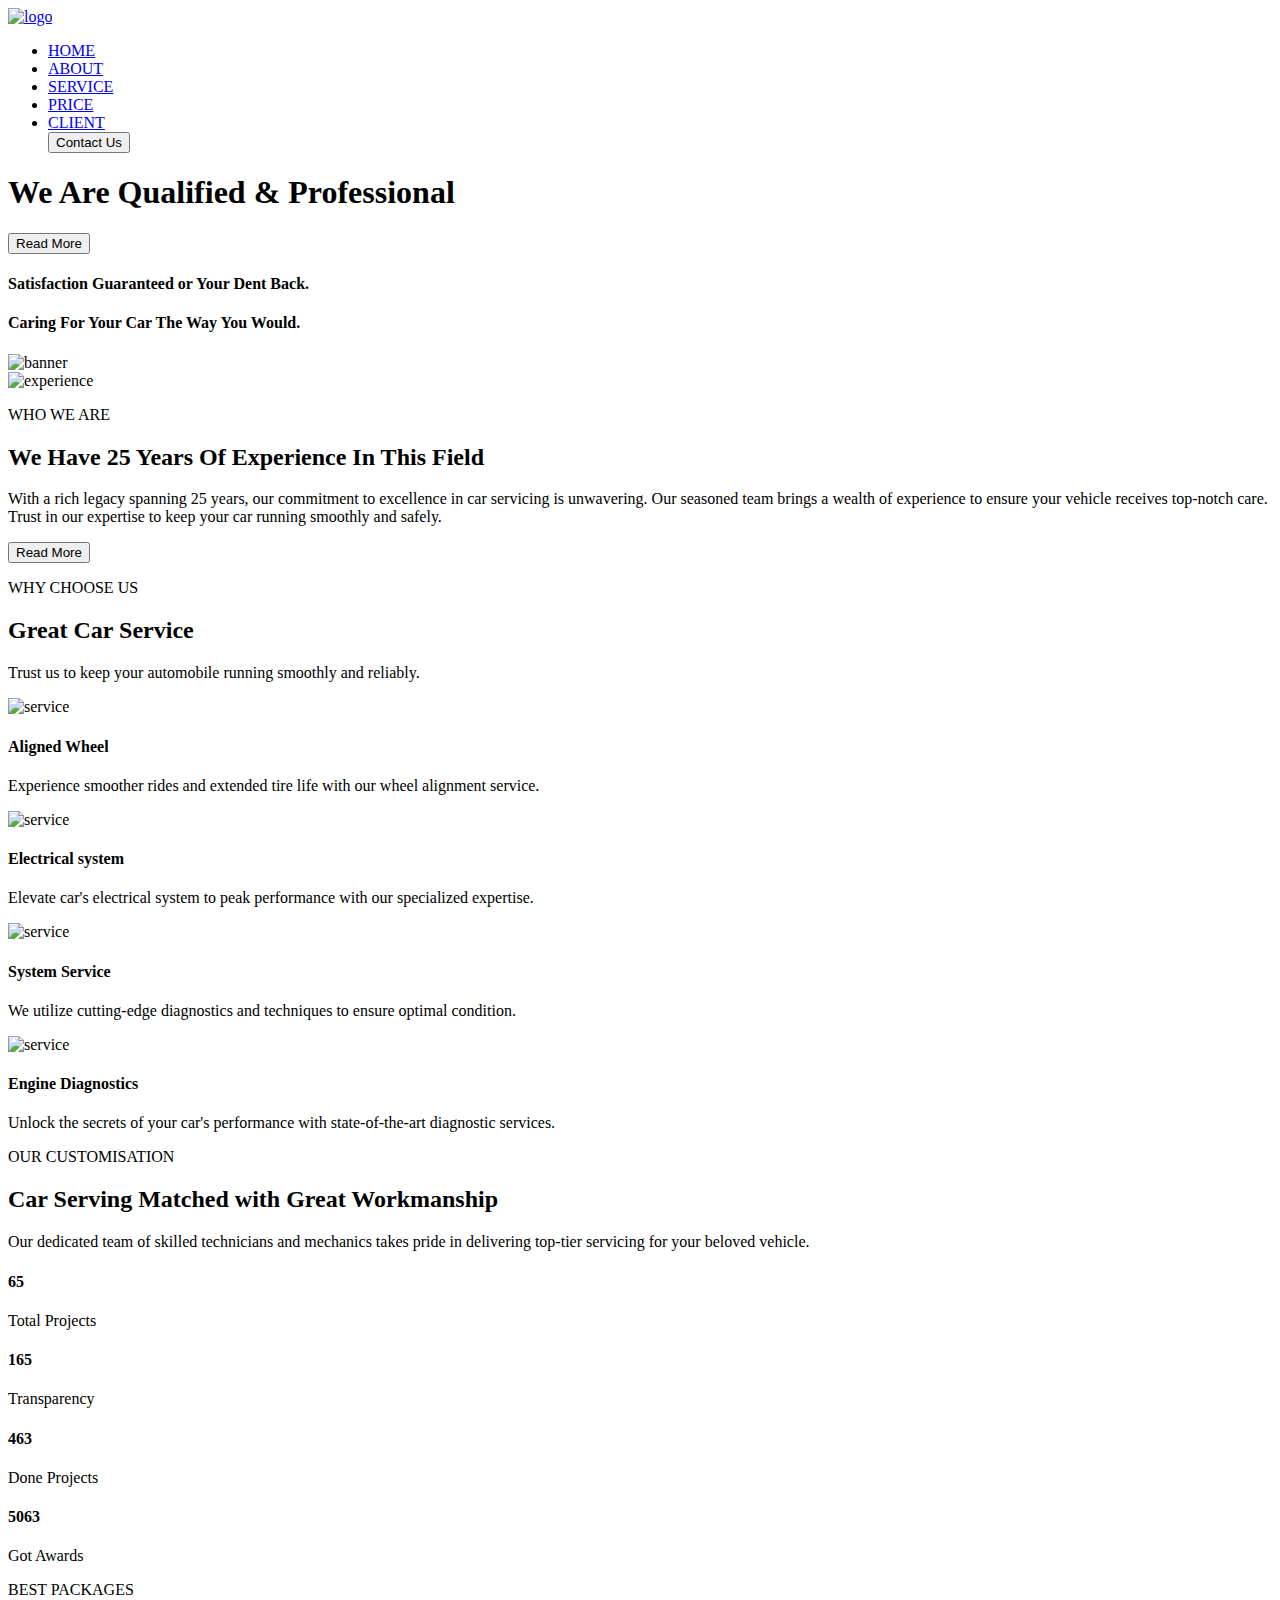
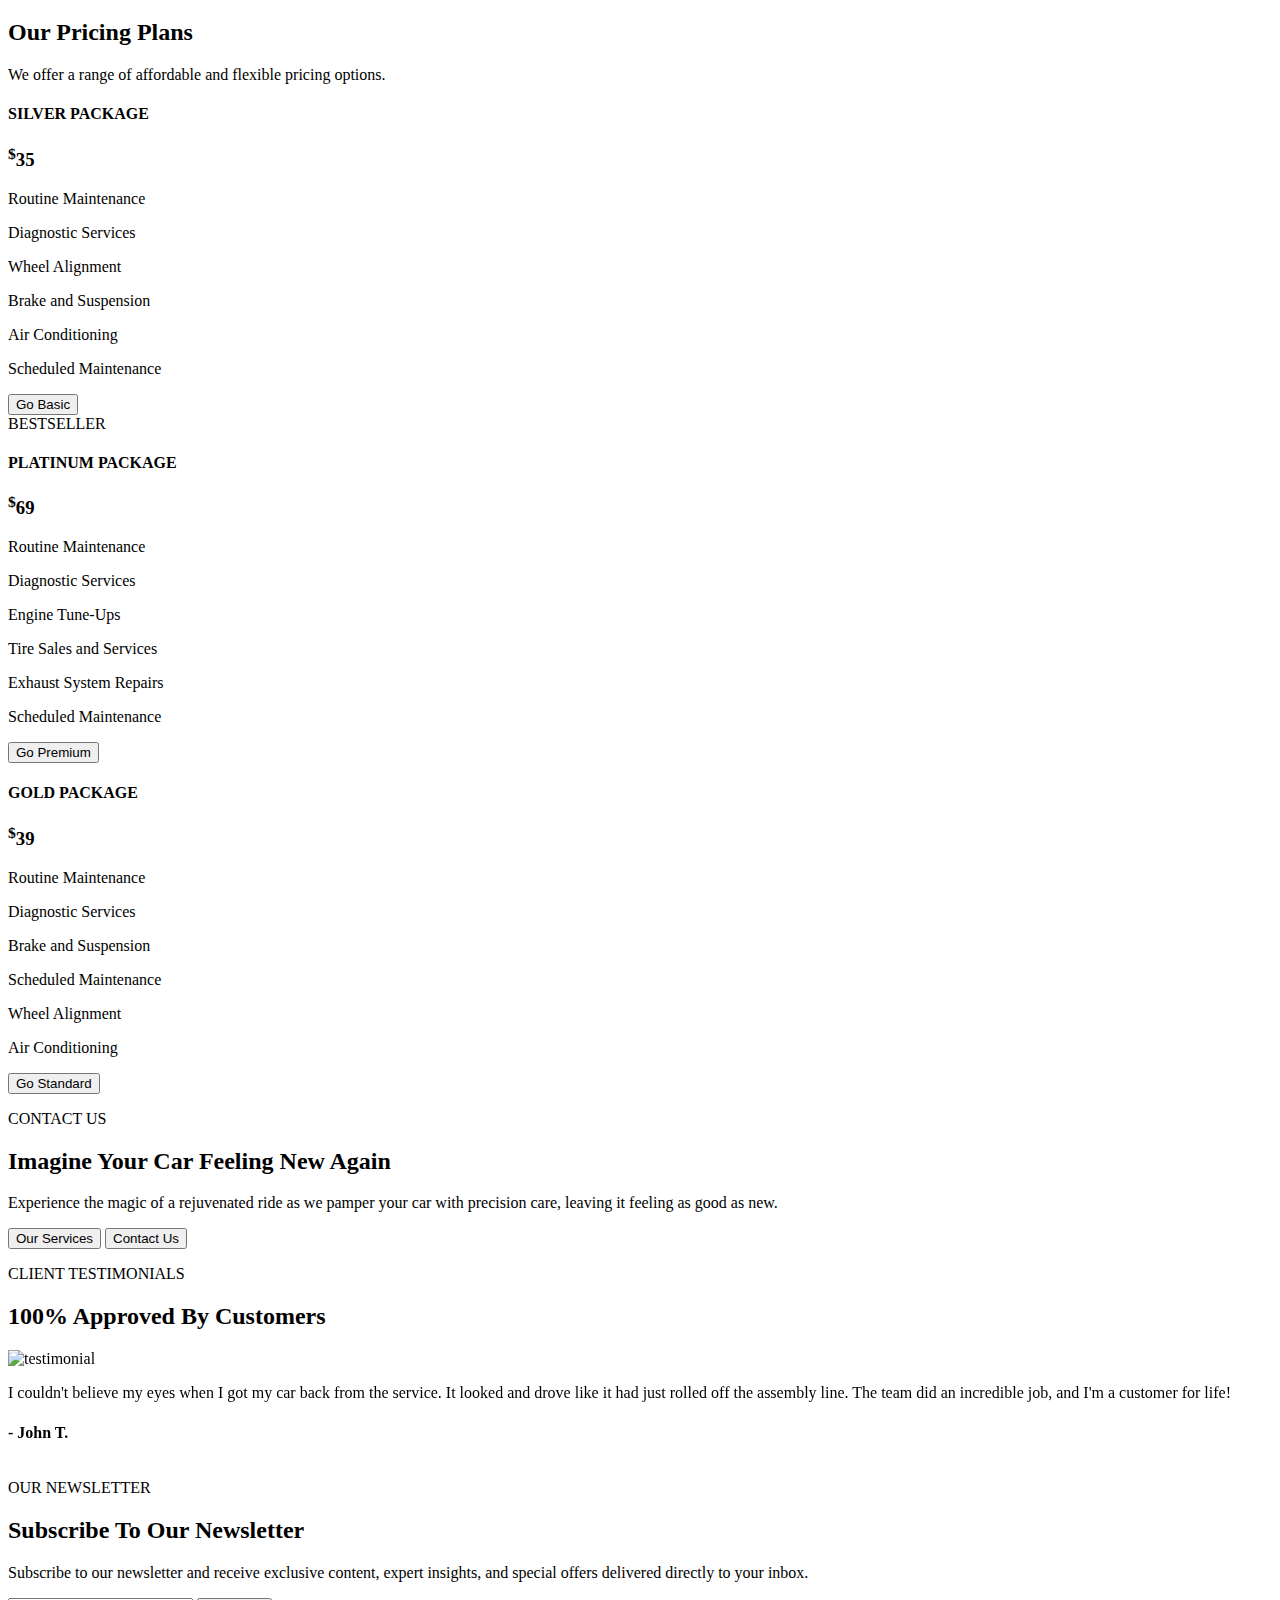
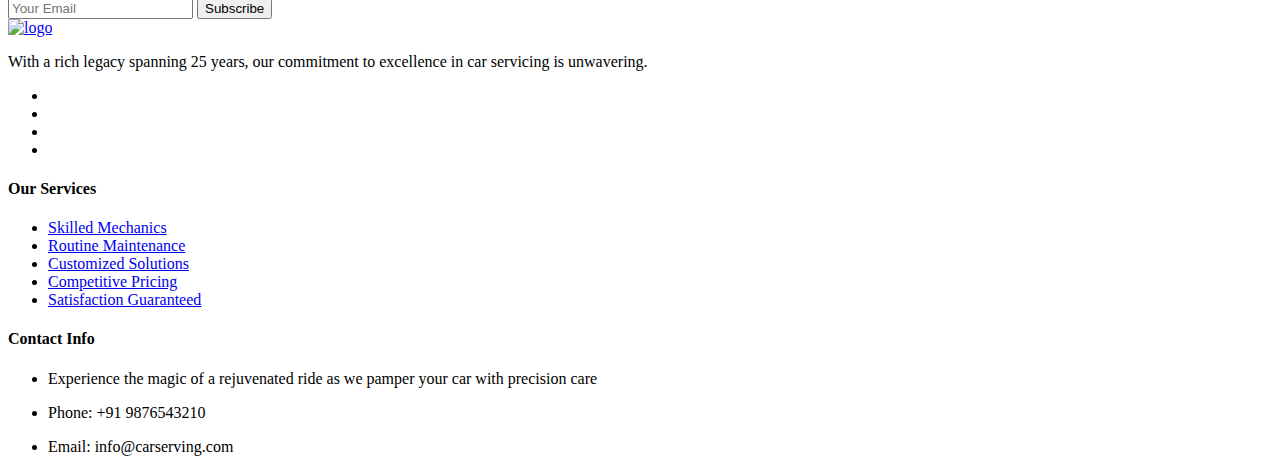
==== index.html @ 7afa39fa "footer" ====
<!DOCTYPE html>
<html lang="en">
  <head>
    <meta charset="UTF-8" />
    <meta name="viewport" content="width=device-width, initial-scale=1.0" />
    <link
      href="https://cdn.jsdelivr.net/npm/remixicon@3.5.0/fonts/remixicon.css"
      rel="stylesheet"
    />

    <link
    rel="stylesheet"
    href="https://cdn.jsdelivr.net/npm/swiper@10/swiper-bundle.min.css"
  />

  <link rel="stylesheet" href="styles.css" />
  <title>Web Desig Mastery | Carserving</title>

</head>
<body>
  <header class="header">
    <nav>
        <div class="nav__bar">
          <div class="logo nav__logo">
            <a href="#"><img src="assets/logo.png" alt="logo" /></a>
          </div>
          <div class="nav__menu__btn" id="menu-btn">
            <i class="ri-menu-3-line"></i>
          </div>
        </div>

        <ul class="nav__links" id="nav-links">
            <li><a href="#home">HOME</a></li>
            <li><a href="#about">ABOUT</a></li>
            <li><a href="#service">SERVICE</a></li>
            <li><a href="#price">PRICE</a></li>
            <li><a href="#client">CLIENT</a></li>
            <button class="btn">Contact Us</button>
          </ul>

        </nav>
        <div class="section__container header__container" id="home">
            <div class="header__content">
                <h1>We Are Qualified & Professional</h1>
                <div class="header__btn">
                    <button class="btn">Read More</button>
                </div>
            </div>
          </div>
        </header>

        <section class="banner__container">
          <div class="banner__card">
            <h4>Satisfaction Guaranteed or Your Dent Back.</h4>
          </div>
          <div class="banner__card">
            <h4>Caring For Your Car The Way You Would.</h4>
          </div>
          <div class="banner__image">
            <img src="assets/banner.jpg" alt="banner" />
          </div>
        </section>

        <section class="section__container experience__container" id="about"></section>
        <div class="experience__image">
          <img src="assets/experience.jpg" alt="experience" />
        </div>
        <div class="experience__content">
          <p class="section__subheader">WHO WE ARE</p>
          <h2 class="section__header">
            We Have 25 Years Of Experience In This Field
        </h2>
        <p class="section__description">
          With a rich legacy spanning 25 years, our commitment to excellence in
          car servicing is unwavering. Our seasoned team brings a wealth of
          experience to ensure your vehicle receives top-notch care. Trust in
          our expertise to keep your car running smoothly and safely.
        </p>
        <button class="btn">Read More</button>
      </div>
    </section>

    <section class="service" id="service">
      <div class="section__container service__container">
        <p class="section__subheader">WHY CHOOSE US</p>
        <h2 class="section__header">Great Car Service</h2>
        <p class="section__description">
          Trust us to keep your automobile running smoothly and reliably.
        </p>
        <div class="service__grid">
          <div class="service__card">
            <img src="assets/service-1.jpg" alt="service" />
            <h4>Aligned Wheel</h4>
            <p>
              Experience smoother rides and extended tire life with our wheel
              alignment service.
            </p>
          </div>

          <div class="service__card">
            <img src="assets/service-2.jpg" alt="service" />
            <h4>Electrical system</h4>
            <p>
              Elevate car's electrical system to peak performance with our
              specialized expertise.
            </p>
          </div>
          <div class="service__card">
            <img src="assets/service-3.jpg" alt="service" />
            <h4>System Service</h4>
            <p>
              We utilize cutting-edge diagnostics and techniques to ensure
              optimal condition.
            </p>
          </div>
          <div class="service__card">
            <img src="assets/service-4.jpg" alt="service" />
            <h4>Engine Diagnostics</h4>
            <p>
              Unlock the secrets of your car's performance with state-of-the-art
              diagnostic services.
            </p>
          </div>
        </div>
      </div>
    </section>

    <section class="customisation">
      <div class="section__container customisation__container">
        <p class="section__subheader">OUR CUSTOMISATION</p>
        <h2 class="section__header">
          Car Serving Matched with Great Workmanship
        </h2>
        <p class="section__description">
          Our dedicated team of skilled technicians and mechanics takes pride in
          delivering top-tier servicing for your beloved vehicle.
        </p>
        <div class="customisation__grid">
          <div class="customisation__card">
            <h4>65</h4>
            <p>Total Projects</p>
          </div>
          <div class="customisation__card">
            <h4>165</h4>
            <p>Transparency</p>
          </div>
          <div class="customisation__card">
            <h4>463</h4>
            <p>Done Projects</p>
          </div>
          <div class="customisation__card">
            <h4>5063</h4>
            <p>Got Awards</p>
          </div>
        </div>
      </div>
    </section>

    <section class="section__container price__container" id="price">
      <p class="section__subheader">BEST PACKAGES</p>
      <h2 class="section__header">Our Pricing Plans</h2>
      <p class="section__description">
        We offer a range of affordable and flexible pricing options.
      </p>
      <div class="price__grid">
        <div class="price__card">
          <h4>SILVER PACKAGE</h4>
          <h3><sup>$</sup>35</h3>
          <p>Routine Maintenance</p>
          <p>Diagnostic Services</p>
          <p>Wheel Alignment</p>
          <p>Brake and Suspension</p>
          <p>Air Conditioning</p>
          <p>Scheduled Maintenance</p>
          <button class="btn">Go Basic</button>
        </div>
        <div class="price__card">
          <div class="price__card__ribbon">BESTSELLER</div>
          <h4>PLATINUM PACKAGE</h4>
          <h3><sup>$</sup>69</h3>
          <p>Routine Maintenance</p>
          <p>Diagnostic Services</p>
          <p>Engine Tune-Ups</p>
          <p>Tire Sales and Services</p>
          <p>Exhaust System Repairs</p>
          <p>Scheduled Maintenance</p>
          <button class="btn">Go Premium</button>
        </div>
        <div class="price__card">
          <h4>GOLD PACKAGE</h4>
          <h3><sup>$</sup>39</h3>
          <p>Routine Maintenance</p>
          <p>Diagnostic Services</p>
          <p>Brake and Suspension</p>
          <p>Scheduled Maintenance</p>
          <p>Wheel Alignment</p>
          <p>Air Conditioning</p>
          <button class="btn">Go Standard</button>
        </div>
      </div>
    </section>

    <section class="contact">
      <div class="section__container contact__container">
        <div class="contact__content">
          <p class="section__subheader">CONTACT US</p>
          <h2 class="section__header">Imagine Your Car Feeling New Again</h2>
          <p class="section__description">
            Experience the magic of a rejuvenated ride as we pamper your car
            with precision care, leaving it feeling as good as new.
          </p>
          <div class="contact__btns">
            <button class="btn">Our Services</button>
            <button class="btn">Contact Us</button>
          </div>
        </div>
      </div>
    </section>

    <section class="section__container testimonial__container" id="client">
      <p class="section__subheader">CLIENT TESTIMONIALS</p>
      <h2 class="section__header">100% Approved By Customers</h2>

      <div class="swiper">

        <div class="swiper-wrapper">

          <div class="swiper-slide">
            <div class="testimonial__card">
              <img src="assets/testimonial-1.jpg" alt="testimonial" />
              <p>
                I couldn't believe my eyes when I got my car back from the
                service. It looked and drove like it had just rolled off the
                assembly line. The team did an incredible job, and I'm a
                customer for life!
              </p>
              <h4>- John T.</h4>
            </div>
          </div>
          <div class="swiper-slide">
            <div class="testimonial__card">
              <img src="assets/testimonial-3.jpg" alt="testimonial" />
              <p>
                As a car enthusiast, I'm extremely particular about who touches
                my prized possession. Their team's expertise and passion for
                cars truly shine through in their work. My car has never looked
                better.
              </p>
              <h4>- David S.</h4>
            </div>
          </div>
        </div>

        <div class="swiper-pagination"></div>
      </div>
    </section>

    <footer class="footer">
      <div class="section__container subscribe__container">
        <div class="subscribe__content">
          <p class="section__subheader">OUR NEWSLETTER</p>
          <h2 class="section__header">Subscribe To Our Newsletter</h2>
          <p class="section__description">
            Subscribe to our newsletter and receive exclusive content, expert
            insights, and special offers delivered directly to your inbox.
          </p>
        </div>
        <div class="subscribe__form">
          <form action="/">
            <input type="text" placeholder="Your Email" />
            <button class="btn">Subscribe</button>
          </form>
        </div>
      </div>

      <div class="section__container footer__container">
        <div class="footer__col">
          <div class="logo footer__logo">
            <a href="#"><img src="assets/logo.png" alt="logo" /></a>
          </div>
          <p class="section__description">
            With a rich legacy spanning 25 years, our commitment to excellence
            in car servicing is unwavering.
          </p>
          <ul class="footer__socials">
            <li>
              <a href="#"><i class="ri-facebook-fill"></i></a>
            </li>
            <li>
              <a href="#"><i class="ri-google-fill"></i></a>
            </li>
            <li>
              <a href="#"><i class="ri-instagram-line"></i></a>
            </li>
            <li>
              <a href="#"><i class="ri-youtube-line"></i></a>
            </li>
          </ul>
        </div>
        <div class="footer__col">
          <h4>Our Services</h4>
          <ul class="footer__links">
            <li><a href="#">Skilled Mechanics</a></li>
            <li><a href="#">Routine Maintenance</a></li>
            <li><a href="#">Customized Solutions</a></li>
            <li><a href="#">Competitive Pricing</a></li>
            <li><a href="#">Satisfaction Guaranteed</a></li>
          </ul>
        </div>
        <div class="footer__col">
          <h4>Contact Info</h4>
          <ul class="footer__links">
            <li>
              <p>
                Experience the magic of a rejuvenated ride as we pamper your car
                with precision care
              </p>
            </li>
            <li>
              <p>Phone: <span>+91 9876543210</span></p>
            </li>
            <li>
              <p>Email: <span>info@carserving.com</span></p>
            </li>
          </ul>
        </div>
      </div>
    </footer>
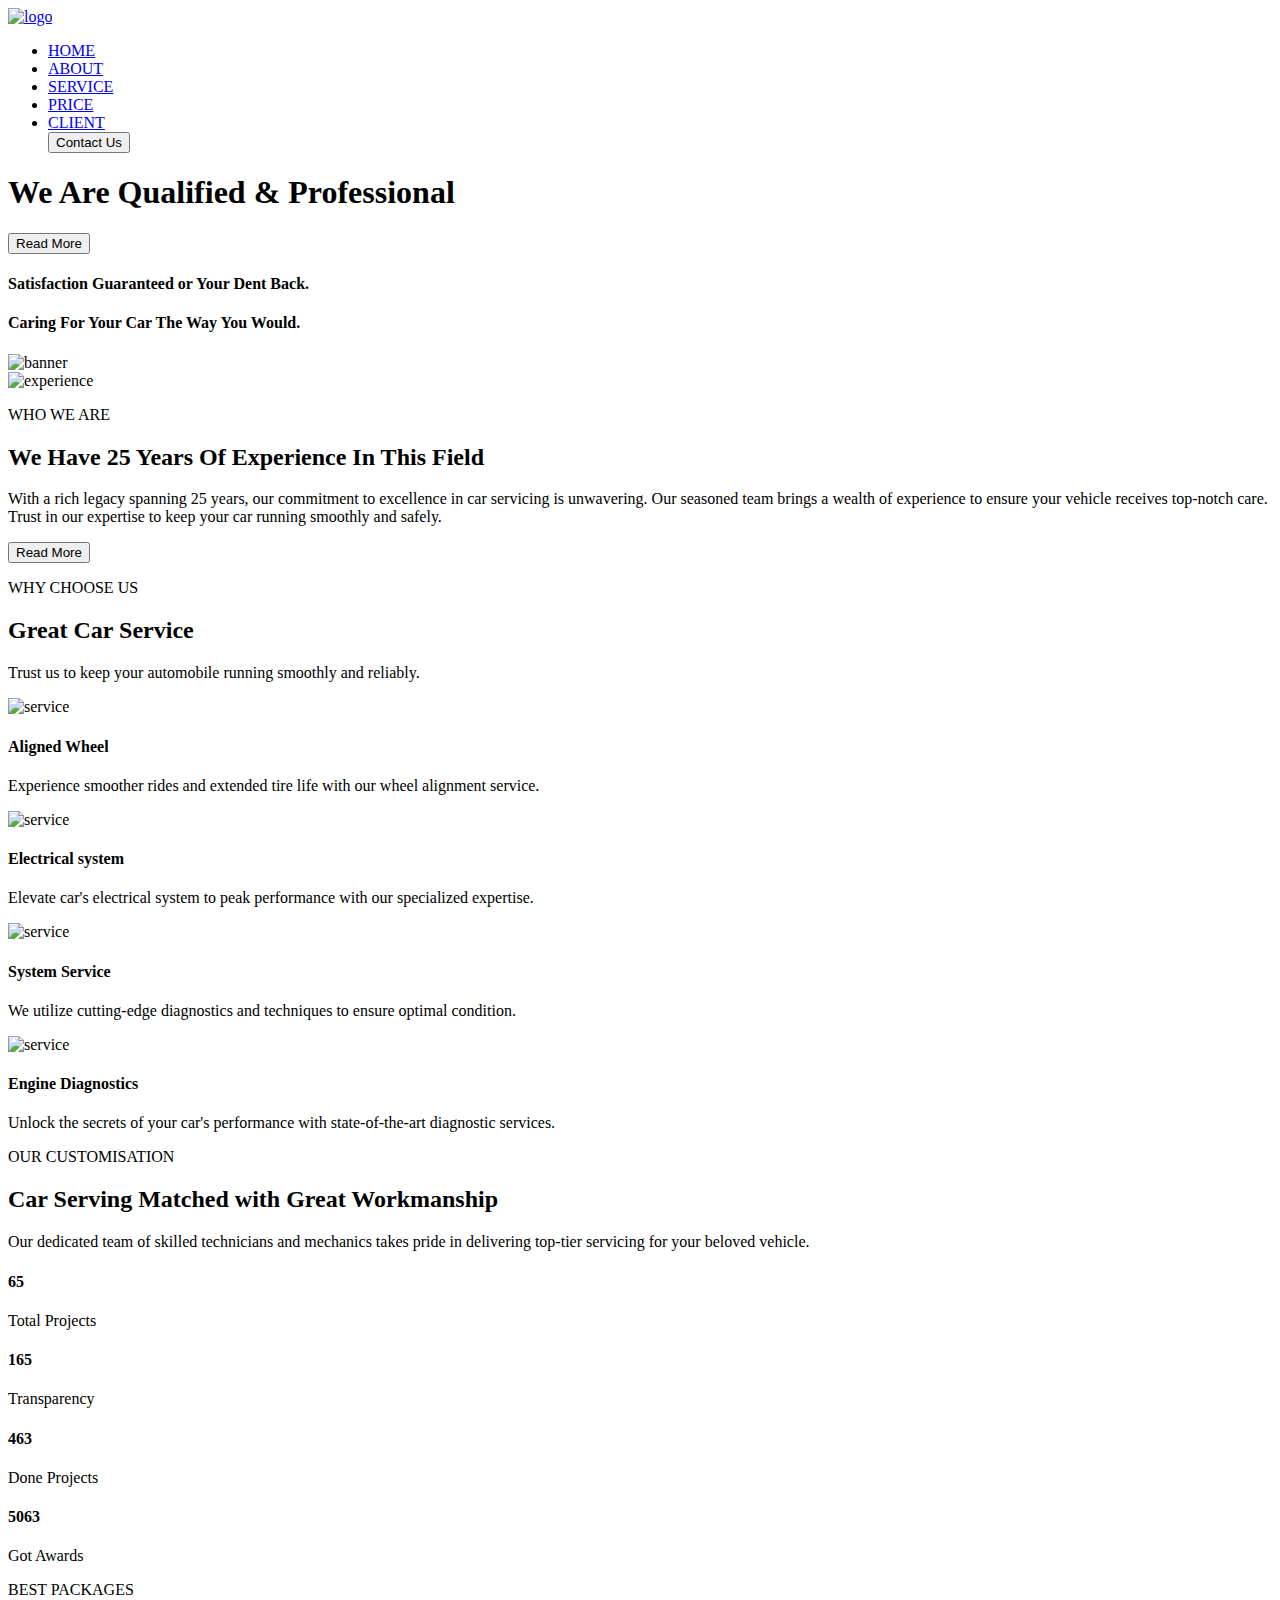
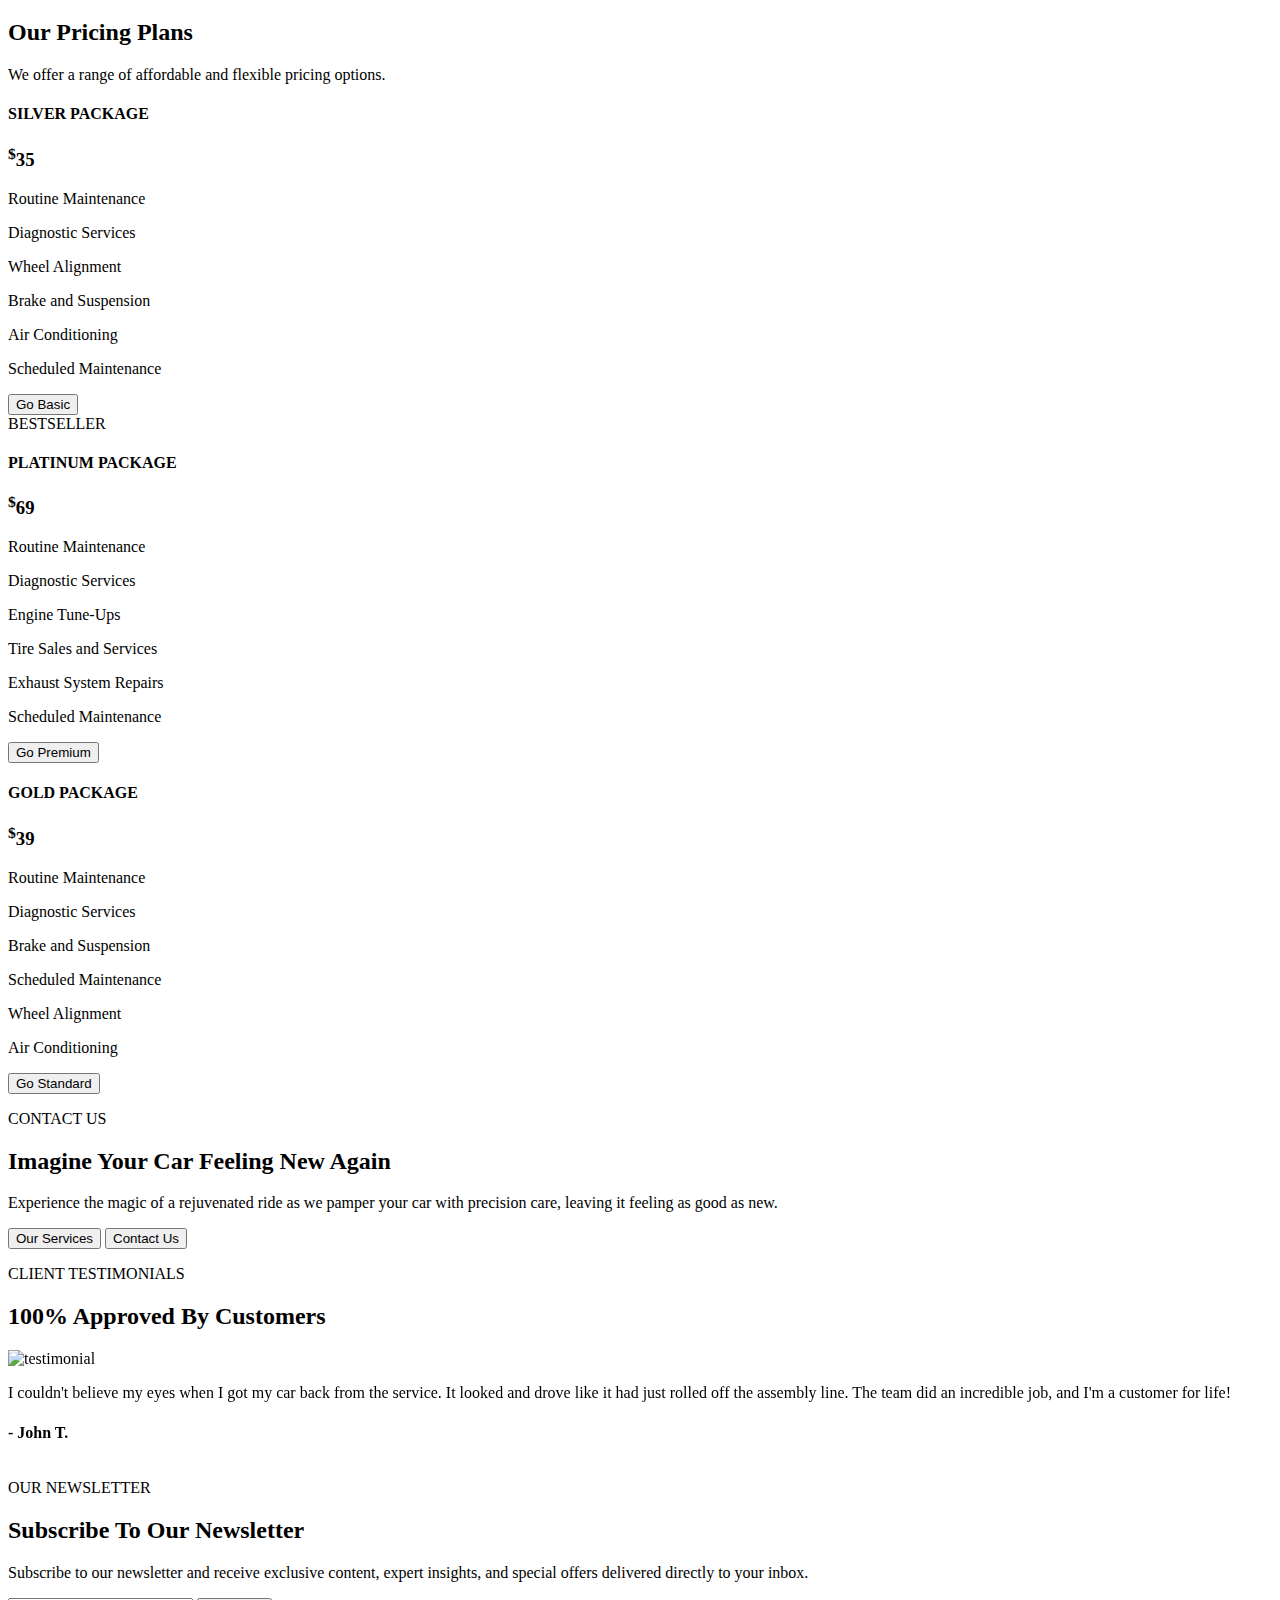
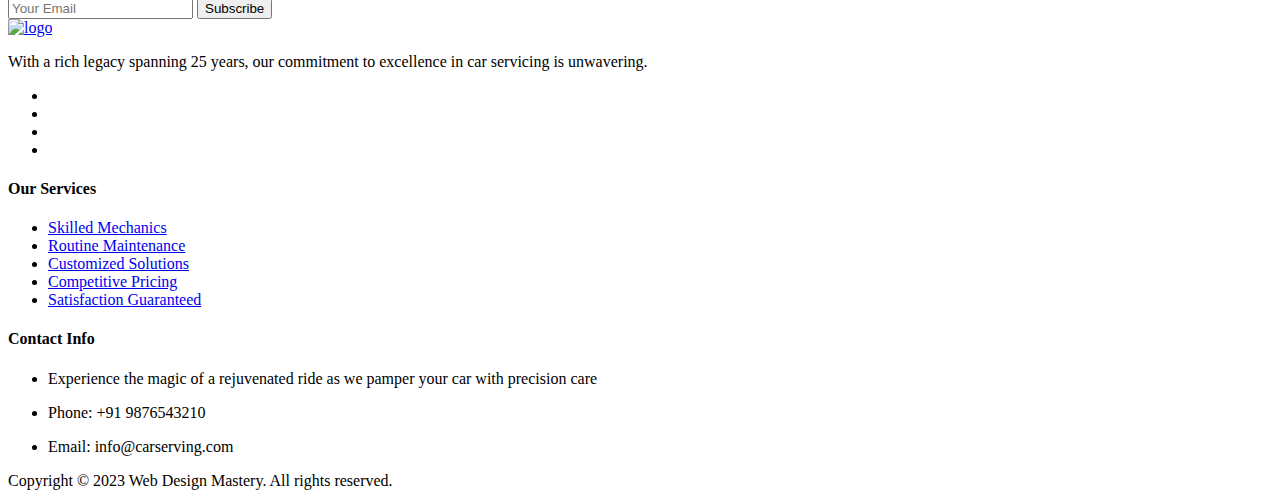
==== commit cd78a2a2: "footer bar" ====
--- a/index.html
+++ b/index.html
@@ -325,4 +325,7 @@
           </ul>
         </div>
       </div>
-    </footer>+    </footer>
+    <div class="footer__bar">
+      Copyright © 2023 Web Design Mastery. All rights reserved.
+    </div>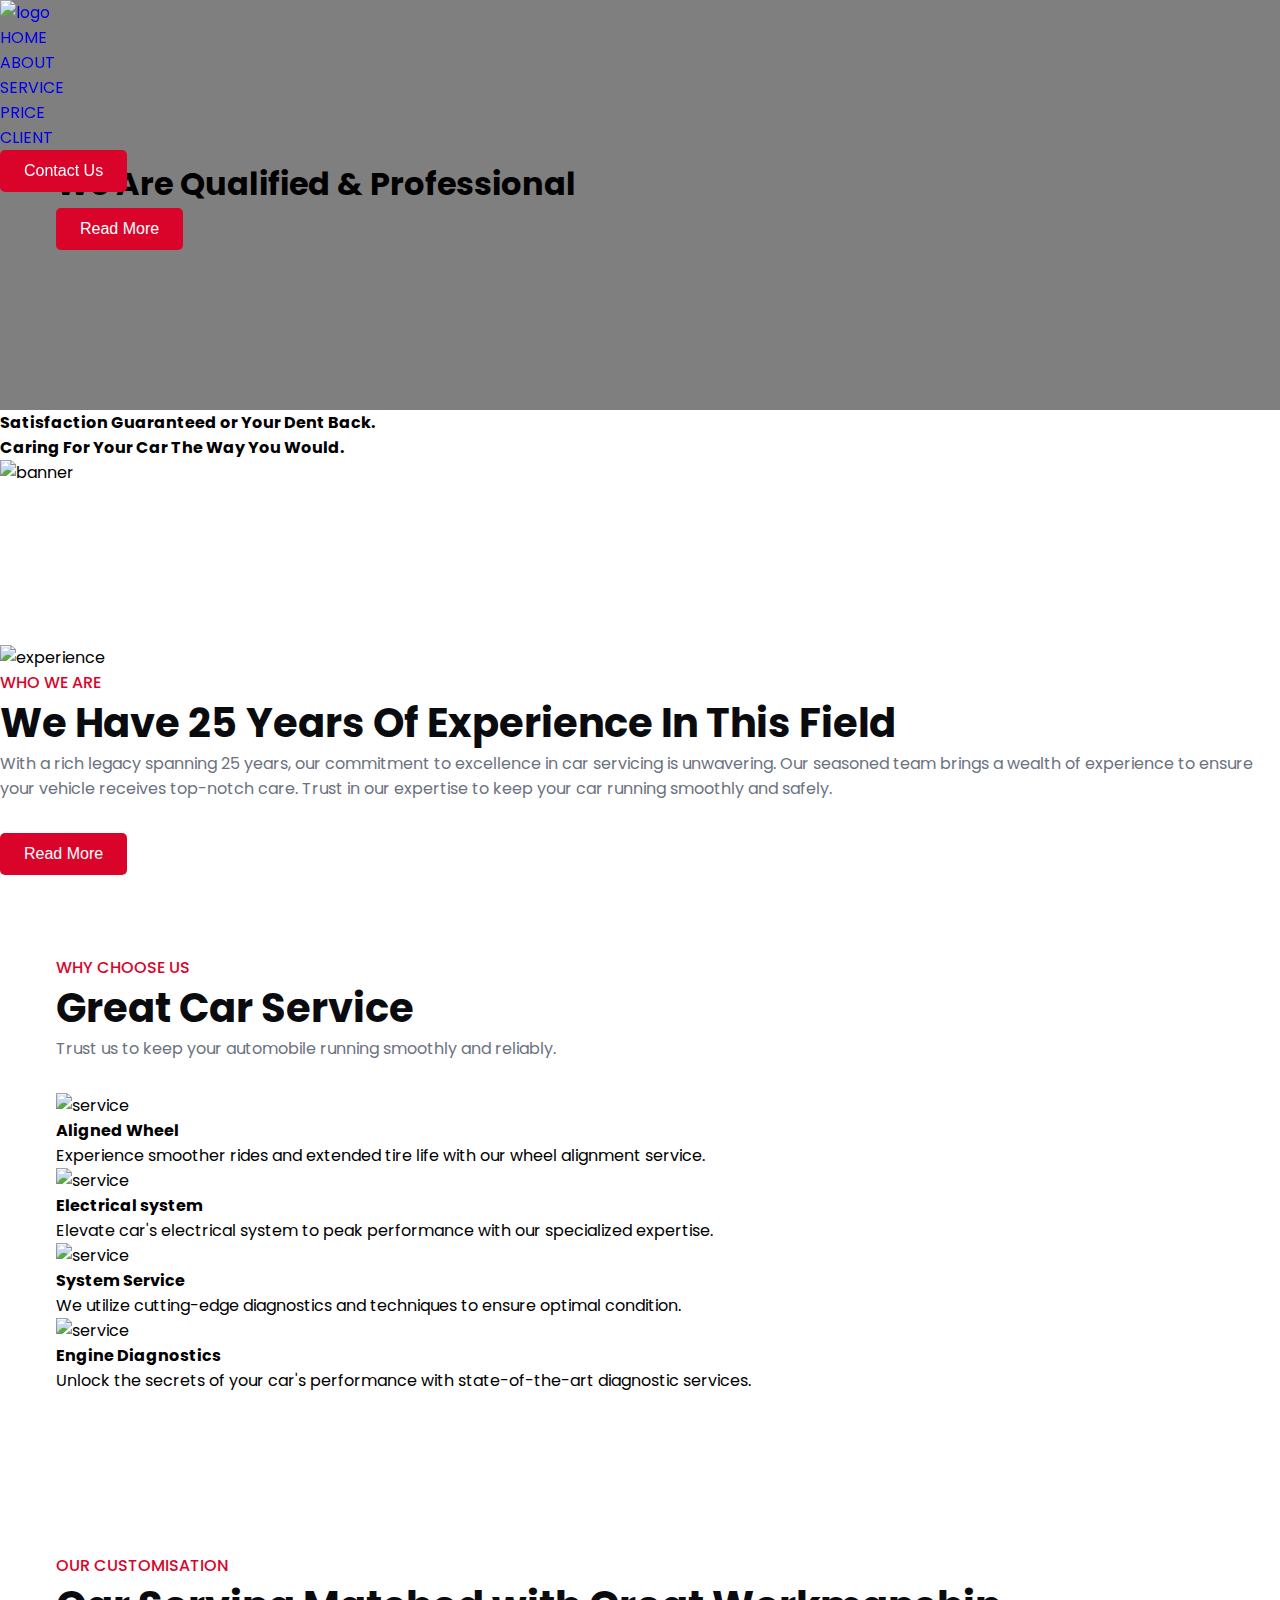
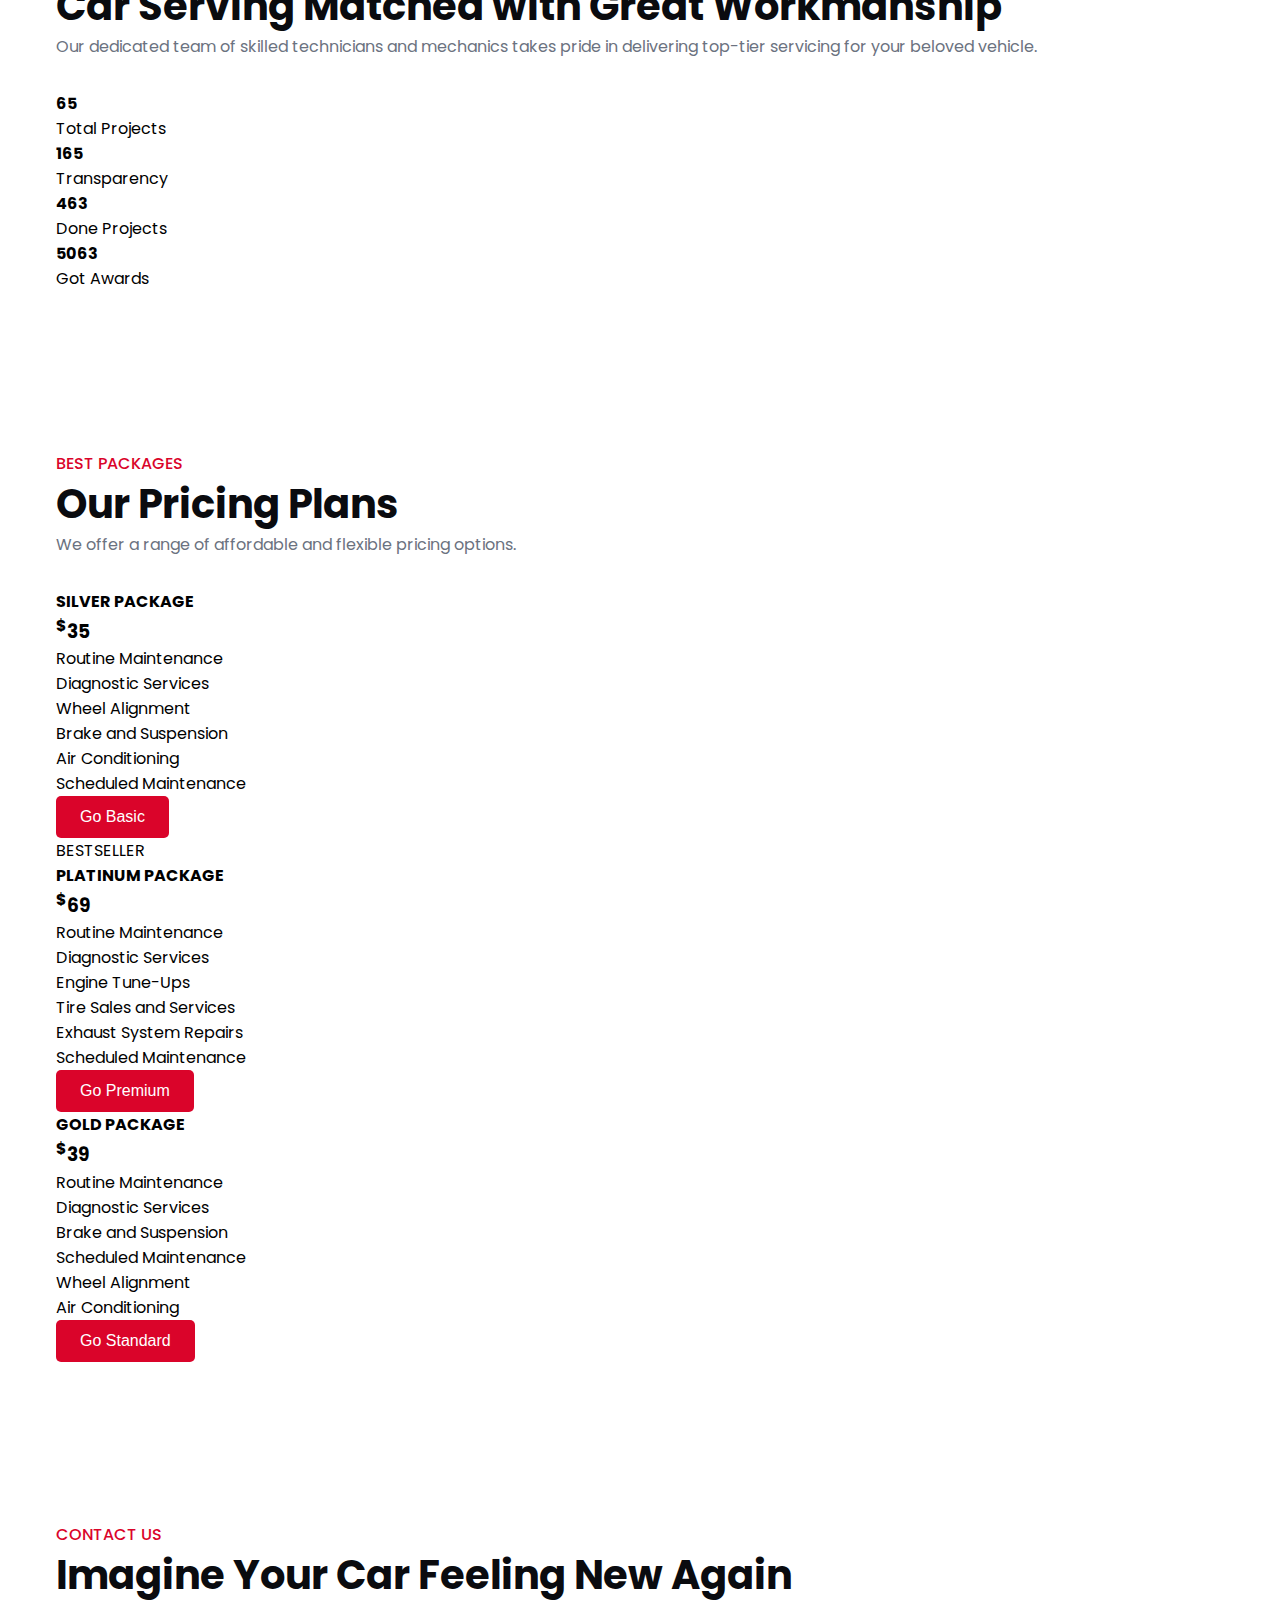
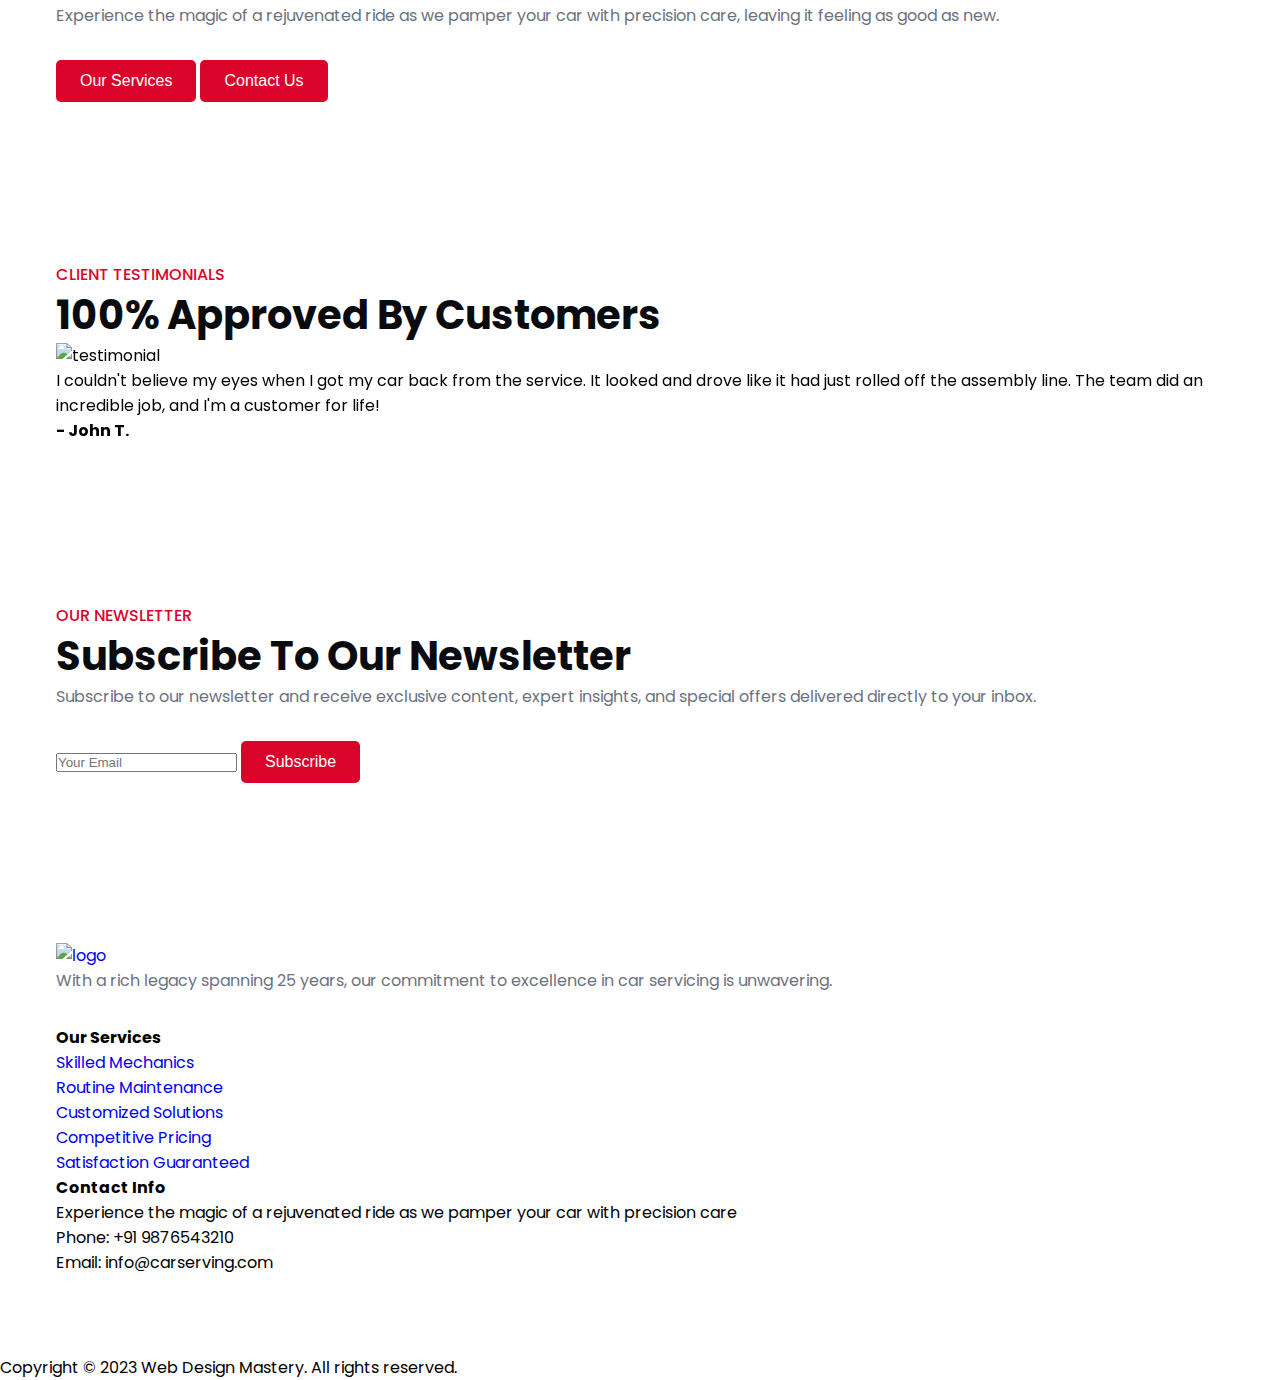
==== commit dc514208: "style css syntax error" ====
--- a/index.html
+++ b/index.html
@@ -13,7 +13,7 @@
     href="https://cdn.jsdelivr.net/npm/swiper@10/swiper-bundle.min.css"
   />
 
-  <link rel="stylesheet" href="styles.css" />
+  <link rel="stylesheet" href="style.css" />
   <title>Web Desig Mastery | Carserving</title>
 
 </head>
@@ -328,4 +328,12 @@
     </footer>
     <div class="footer__bar">
       Copyright © 2023 Web Design Mastery. All rights reserved.
-    </div>+    </div>
+
+    <script src="https://unpkg.com/scrollreveal"></script>
+    <script src="https://cdn.jsdelivr.net/npm/swiper@10/swiper-bundle.min.js"></script>
+    <script src="main.js"></script>
+  </body>
+  </html>
+
+
--- a/style.css
+++ b/style.css
@@ -0,0 +1,104 @@
+@import url("https://fonts.googleapis.com/css2?family=Poppins:wght@400;500;600;700&display=swap");
+
+:root {
+    --primary-color: #da042a;
+    --primary-color-dark: #c00427;
+    --secondary-color: #15151f;
+    --secondary-color-dark: #0a0b0f;
+    --text-light: #6b7280;
+    --extra-light: #f8f7fd;
+    --white: #ffffff;
+    --max-width: 1200px;
+  }
+
+  * {
+    padding: 0;
+    margin: 0;
+    box-sizing: border-box;
+  }
+  
+  .section__container {
+    max-width: var(--max-width);
+    margin: auto;
+    padding: 5rem 1rem;
+  }
+
+  .section__subheader {
+    font-size: 1rem;
+    font-weight: 500;
+    color: var(--primary-color);
+  }
+
+  .section__header {
+    font-size: 2.5rem;
+    font-weight: 700;
+    line-height: 3.5rem;
+    color: var(--secondary-color-dark);
+  }
+
+  .section__description {
+    margin-bottom: 2rem;
+    color: var(--text-light);
+  }
+
+  .btn {
+    padding: 0.75rem 1.5rem;
+    font-size: 1rem;
+    color: var(--white);
+    background-color: var(--primary-color);
+    outline: none;
+    border: none;
+    border-radius: 5px;
+    transition: 0.3s;
+    cursor: pointer;
+  }
+  .btn:hover {
+    background-color: var(--primary-color-dark);
+  }
+
+  img {
+    width: 100%;
+    display: flex;
+  }
+
+  .logo img {
+    max-width: 150px;
+  }
+
+  a {
+    text-decoration: none;
+  }
+  
+  ul {
+    list-style: none;
+  }
+
+  html,
+body {
+  scroll-behavior: smooth;
+}
+
+body {
+  font-family: "Poppins", sans-serif;
+}
+
+.header {
+  padding-block: 5rem;
+  background-image: linear-gradient(rgba(0, 0, 0, 0.5), rgba(0, 0, 0, 0.5)),
+    url("assets/header.jpg");
+  background-size: cover;
+  background-position: center center;
+  background-repeat: no-repeat;
+}
+
+nav {
+  position: fixed;
+  isolation: isolate;
+  top: 0;
+  width: 100%;
+  max-width: var(--max-width);
+  margin: auto;
+  z-index: 9;
+}
+
+  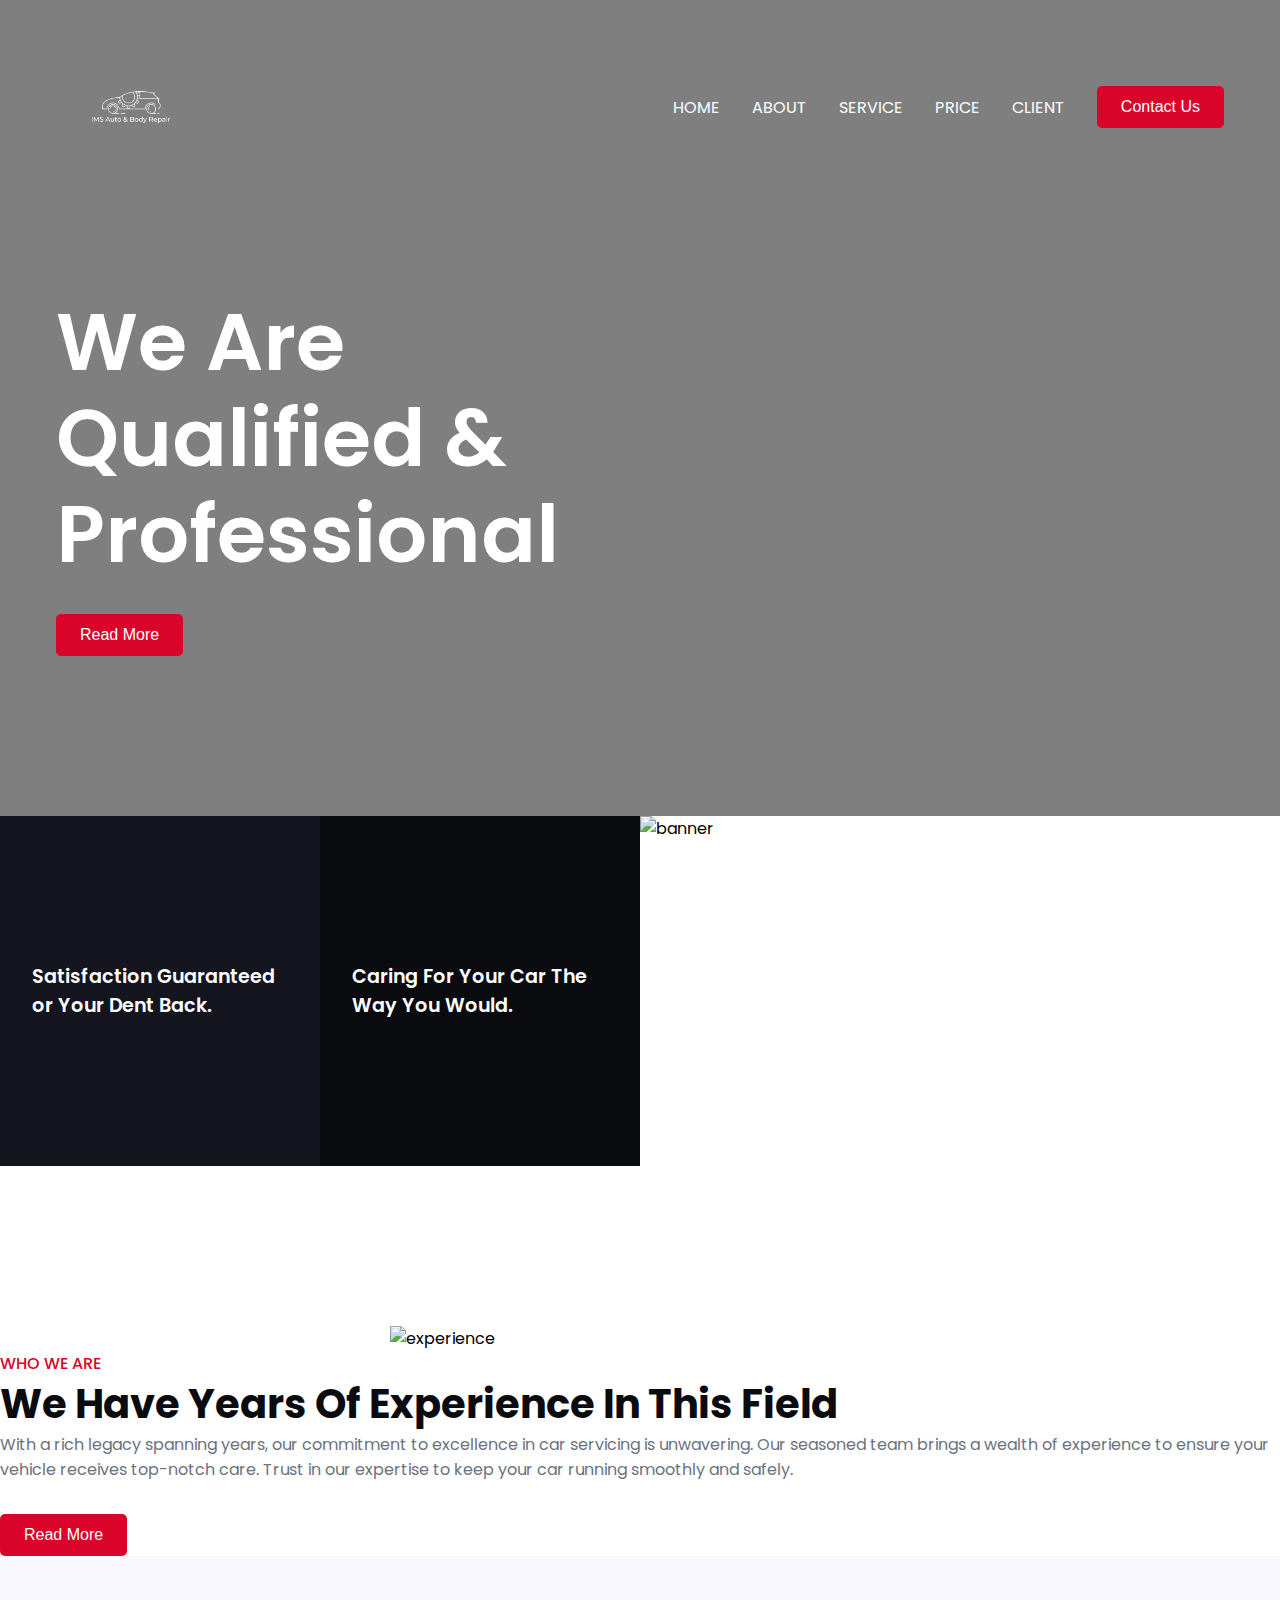
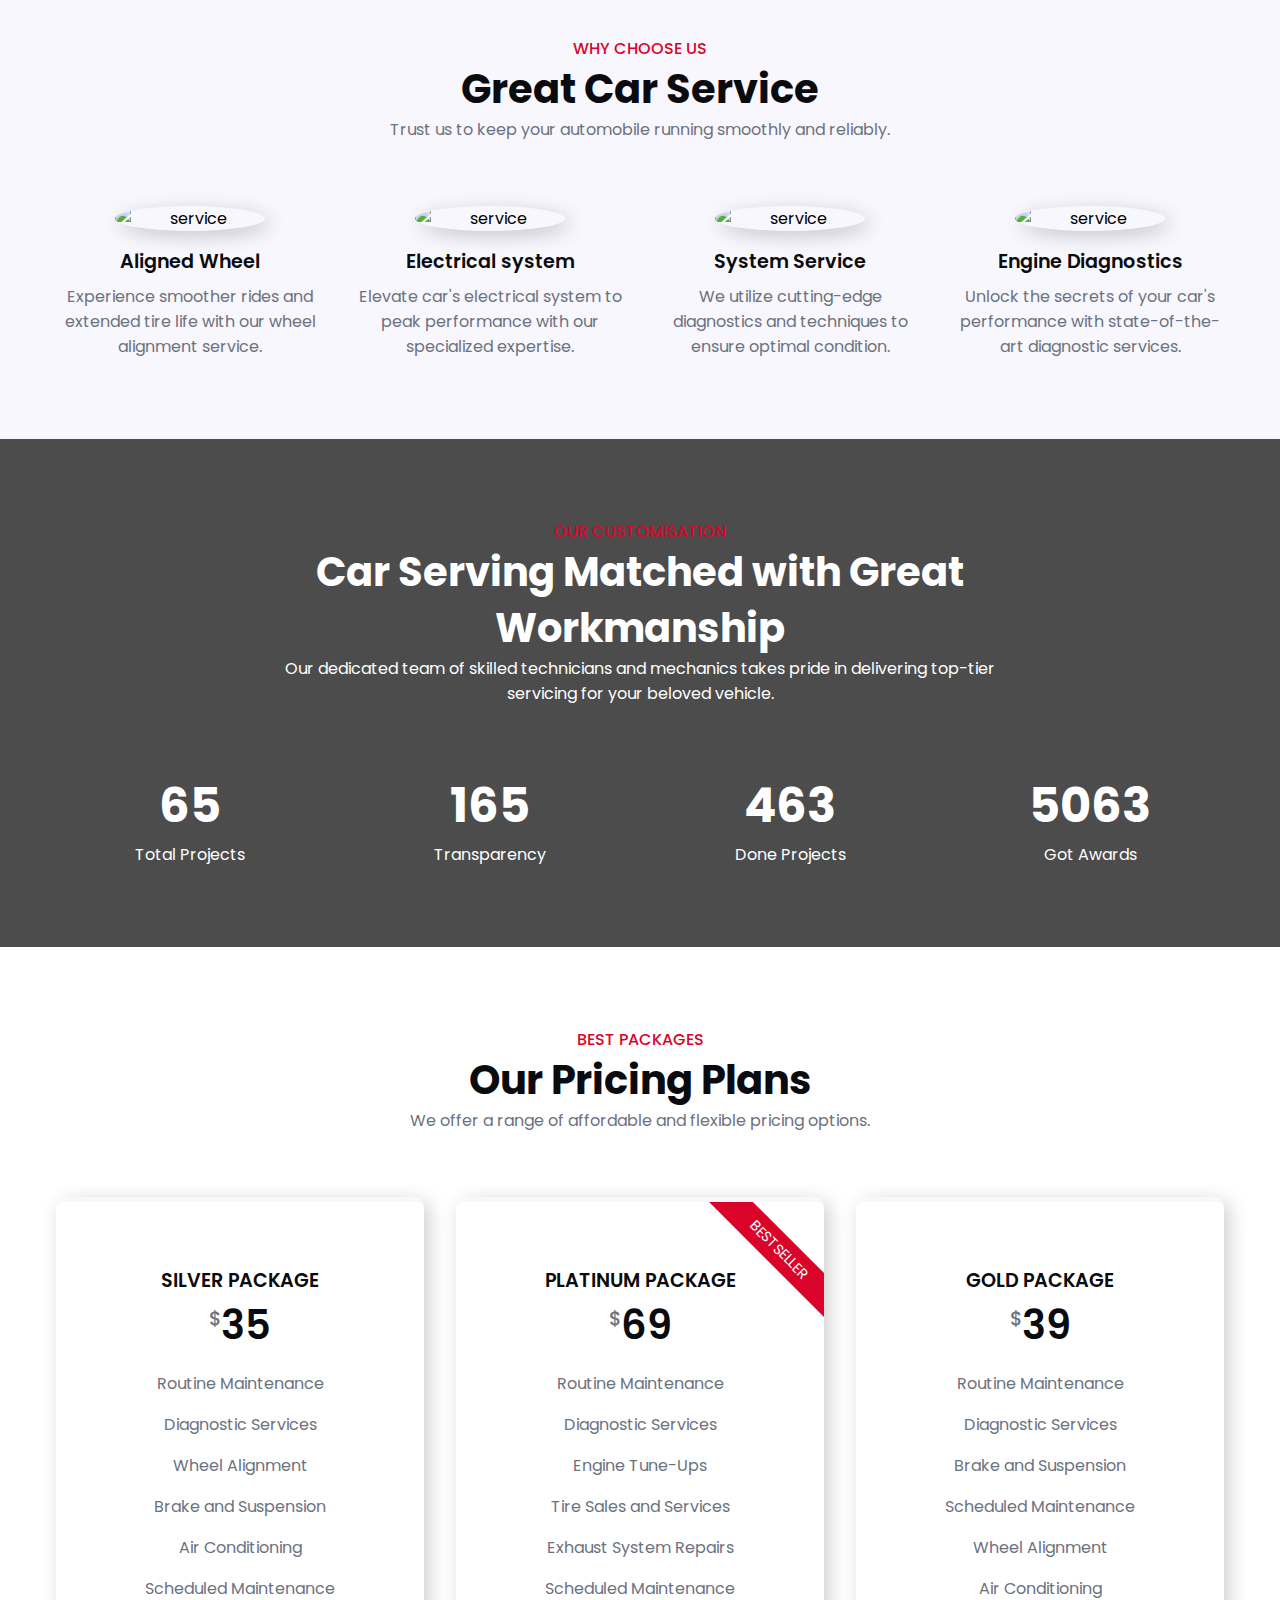
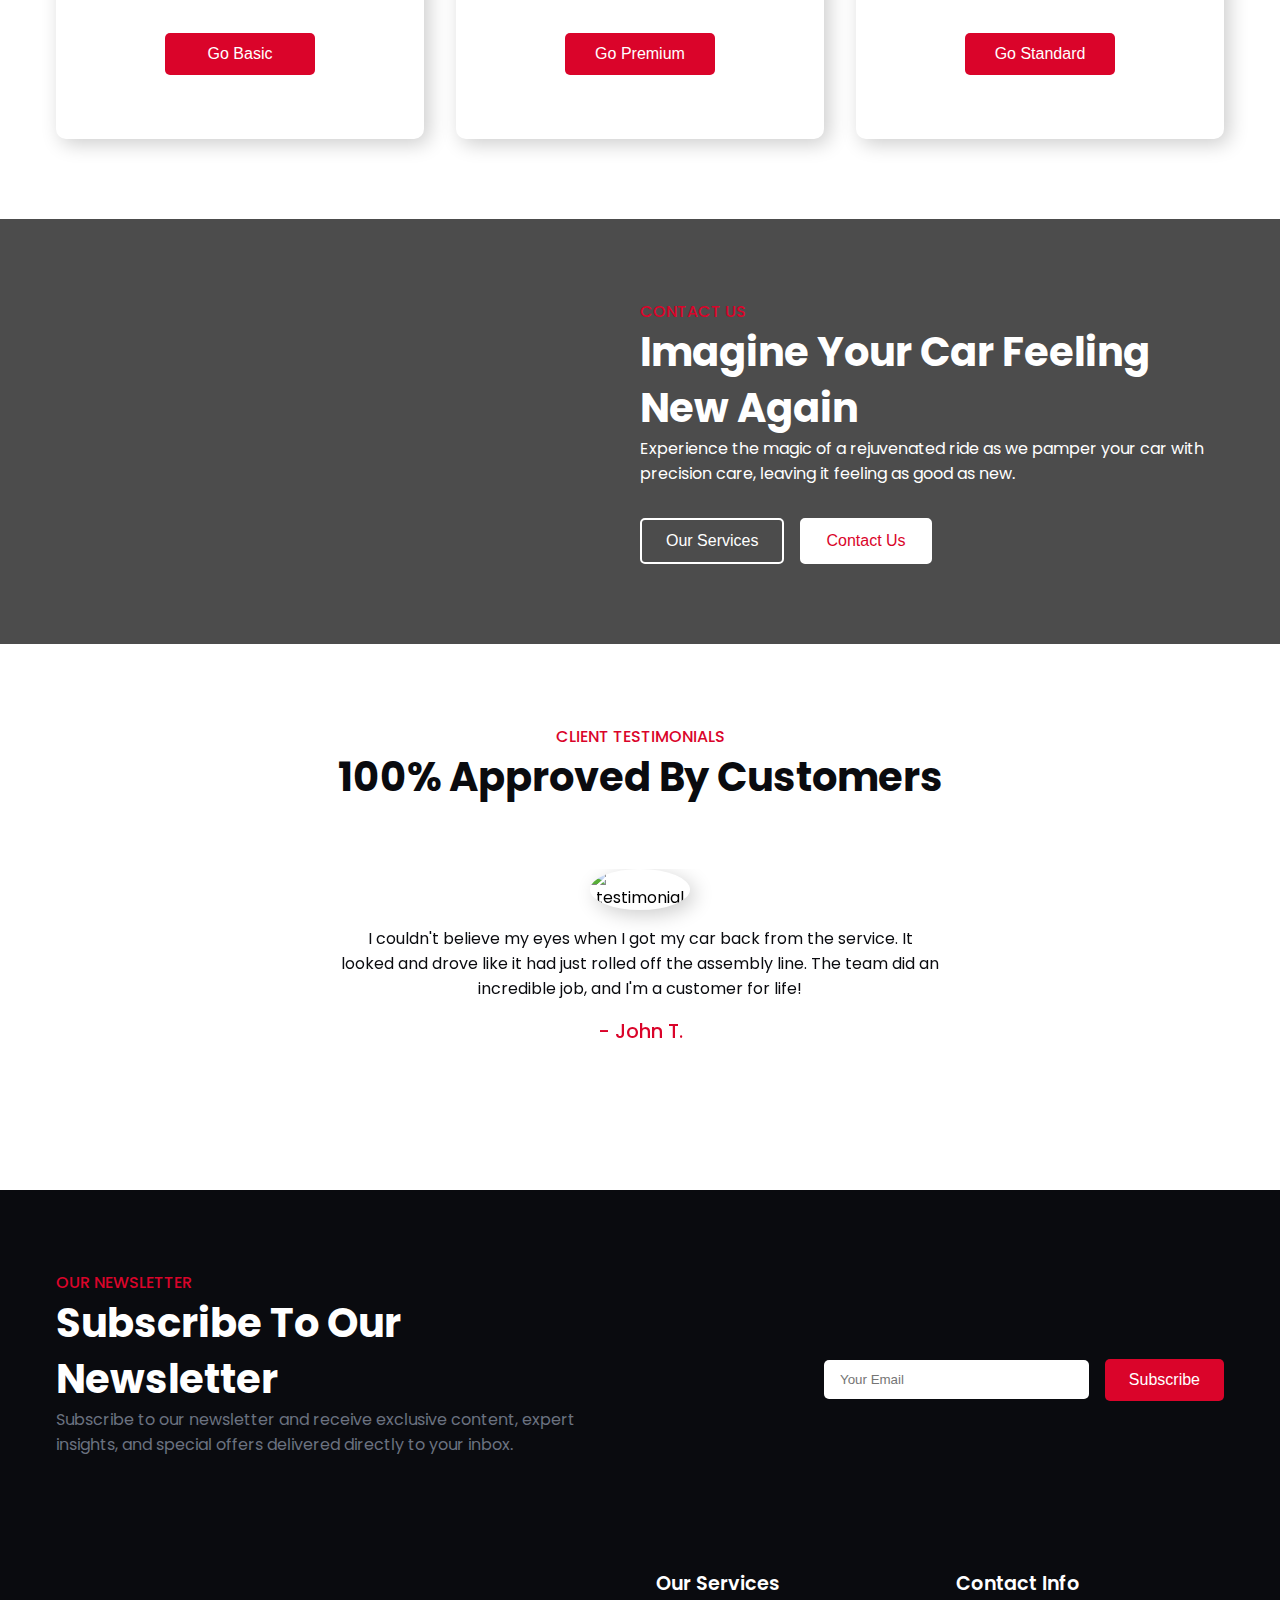
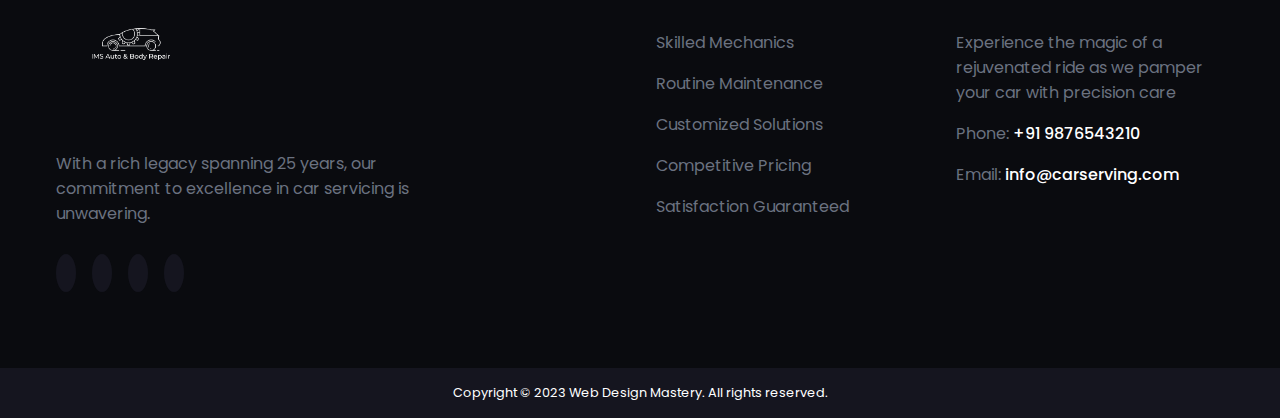
==== commit 6099e786: "years edit" ====
--- a/index.html
+++ b/index.html
@@ -68,10 +68,10 @@
         <div class="experience__content">
           <p class="section__subheader">WHO WE ARE</p>
           <h2 class="section__header">
-            We Have 25 Years Of Experience In This Field
+            We Have  Years Of Experience In This Field
         </h2>
         <p class="section__description">
-          With a rich legacy spanning 25 years, our commitment to excellence in
+          With a rich legacy spanning years, our commitment to excellence in
           car servicing is unwavering. Our seasoned team brings a wealth of
           experience to ensure your vehicle receives top-notch care. Trust in
           our expertise to keep your car running smoothly and safely.
--- a/style.css
+++ b/style.css
@@ -101,4 +101,530 @@
   z-index: 9;
 }
 
-  +.nav__bar {
+  padding: 1rem;
+  display: flex;
+  align-items: center;
+  justify-content: space-between;
+  gap: 2rem;
+  background-color: var(--secondary-color-dark);
+}
+
+.nav__menu__btn {
+  font-size: 1.5rem;
+  color: var(--white);
+  cursor: pointer;
+}
+
+.nav__links {
+  position: absolute;
+  width: 100%;
+  padding: 2rem;
+  display: flex;
+  flex-direction: column;
+  align-items: center;
+  gap: 2rem;
+  background-color: var(--secondary-color);
+  transform: translateY(-100%);
+  transition: 0.5s;
+  z-index: -1;
+}
+
+.nav__links.open {
+  transform: translateY(0);
+}
+
+.nav__links a {
+  color: var(--white);
+  transition: 0.3s;
+}
+
+.nav__links a:hover {
+  color: var(--primary-color);
+}
+
+.header__content {
+  max-width: 600px;
+}
+
+.header__content h1 {
+  margin-bottom: 2rem;
+  font-size: 3rem;
+  font-weight: 600;
+  line-height: 4rem;
+  color: var(--white);
+}
+
+.banner__container {
+  display: grid;
+  grid-auto-rows: minmax(0, 350px);
+}
+
+.banner__card {
+  padding: 5rem 2rem;
+  display: grid;
+  place-content: center;
+}
+
+.banner__card:nth-child(1) {
+  background-color: var(--secondary-color);
+}
+
+.banner__card:nth-child(2) {
+  background-color: var(--secondary-color-dark);
+}
+
+.banner__card h4 {
+  max-width: 300px;
+  margin: auto;
+  font-size: 1.2rem;
+  font-weight: 600;
+  color: var(--white);
+}
+
+.banner__image img {
+  height: 100%;
+  object-fit: cover;
+}
+
+.experience__container {
+  display: grid;
+  gap: 2rem;
+}
+
+.experience__image img {
+  max-width: 500px;
+  margin: auto;
+}
+
+.service {
+  background-color: var(--extra-light);
+}
+
+.service__container {
+  text-align: center;
+}
+
+.service__grid {
+  margin-top: 4rem;
+  display: grid;
+  gap: 4rem 2rem;
+}
+
+.service__card img {
+  max-width: 150px;
+  margin-inline: auto;
+  margin-bottom: 1rem;
+  border-radius: 100%;
+  box-shadow: 5px 5px 20px rgba(0, 0, 0, 0.2);
+}
+
+.service__card h4 {
+  margin-bottom: 0.5rem;
+  font-size: 1.2rem;
+  font-weight: 600;
+  color: var(--secondary-color-dark);
+}
+
+.service__card p {
+  color: var(--text-light);
+}
+
+.customisation {
+  background-image: linear-gradient(rgba(0, 0, 0, 0.7), rgba(0, 0, 0, 0.7)),
+    url("assets/customisation.jpg");
+  background-size: cover;
+  background-position: center center;
+  background-repeat: no-repeat;
+}
+
+.customisation__container {
+  text-align: center;
+}
+
+.customisation__container :is(.section__header, .section__description) {
+  max-width: 750px;
+  margin: auto;
+  color: var(--white);
+}
+
+.customisation__grid {
+  margin-top: 4rem;
+  display: grid;
+  gap: 4rem 2rem;
+}
+
+.customisation__card h4 {
+  font-size: 3rem;
+  font-weight: 700;
+  color: var(--white);
+}
+
+.customisation__card p {
+  color: var(--white);
+}
+
+.price__container {
+  text-align: center;
+}
+
+
+.price__grid {
+  margin-top: 4rem;
+  display: grid;
+  gap: 2rem 1rem;
+}
+
+.price__card {
+  position: relative;
+  overflow: hidden;
+  padding: 4rem 1rem;
+  border-top: 5px solid var(--extra-light);
+  border-radius: 10px;
+  box-shadow: 5px 5px 20px rgba(0, 0, 0, 0.2);
+  transition: 0.3s;
+}
+
+.price__card:hover {
+  border-color: var(--primary-color);
+  background-color: var(--extra-light);
+}
+
+.price__card__ribbon {
+  position: absolute;
+  width: fit-content;
+  top: 2rem;
+  right: -4.5rem;
+  transform: rotate(45deg);
+  padding: 5px 5rem;
+  font-size: 0.9rem;
+  color: var(--white);
+  background-color: var(--primary-color);
+  transition: 0.3s;
+}
+
+.price__card:hover .price__card__ribbon {
+  font-size: 1rem;
+}
+
+.price__card h4 {
+  font-size: 1.2rem;
+  font-weight: 600;
+  color: var(--secondary-color-dark);
+}
+
+.price__card h3 {
+  margin-bottom: 1rem;
+  font-size: 2.5rem;
+  font-weight: 600;
+  color: var(--secondary-color-dark);
+  transition: 0.3s;
+}
+
+.price__card h3 sup {
+  font-size: 1.2rem;
+  font-weight: 500;
+  color: var(--text-light);
+}
+
+.price__card:hover h3 {
+  color: var(--primary-color);
+}
+
+.price__card p {
+  margin-bottom: 1rem;
+  color: var(--text-light);
+}
+
+.price__card .btn {
+  margin-top: 1rem;
+  min-width: 150px;
+}
+
+.contact {
+  background-image: linear-gradient(rgba(0, 0, 0, 0.7), rgba(0, 0, 0, 0.7)),
+    url("assets/contact.jpg");
+  background-size: cover;
+  background-position: center center;
+  background-repeat: no-repeat;
+}
+
+.contact__container :is(.section__header, .section__description) {
+  color: var(--white);
+}
+
+.contact__btns {
+  display: flex;
+  align-items: center;
+  gap: 1rem;
+}
+
+.contact__btns .btn:nth-child(1) {
+  background-color: transparent;
+  border: 2px solid var(--white);
+}
+
+.contact__btns .btn:nth-child(2) {
+  color: var(--primary-color);
+  background-color: var(--white);
+  border: 2px solid var(--white);
+}
+
+.testimonial__container {
+  text-align: center;
+}
+
+.swiper {
+  width: 100%;
+  margin-top: 4rem;
+  padding-bottom: 4rem;
+}
+
+.testimonial__card {
+  max-width: 600px;
+  margin: auto;
+}
+
+.testimonial__card img {
+  max-width: 100px;
+  margin: auto;
+  margin-bottom: 1rem;
+  border-radius: 100%;
+  box-shadow: 5px 5px 20px
+   rgba(0, 0, 0, 0.2);
+}
+
+.testimonial__card p {
+  margin-bottom: 1rem;
+  color: var(--secondary-color-dark);
+}
+
+.testimonial__card h4 {
+  font-size: 1.2rem;
+  font-weight: 500;
+  color: var(--primary-color);
+}
+
+.footer {
+  background-color: var(--secondary-color-dark);
+}
+
+.subscribe__container {
+  padding-bottom: 0;
+  display: grid;
+  gap: 2rem;
+}
+
+.subscribe__content .section__header {
+  color: var(--white);
+}
+
+.subscribe__form form {
+  width: 100%;
+  max-width: 400px;
+  margin-left: auto;
+  display: flex;
+  align-items: center;
+  gap: 1rem;
+}
+
+.subscribe__form input {
+  width: 100%;
+  padding: 0.75rem 1rem;
+  outline: none;
+  border: none;
+  border-radius: 5px;
+}
+
+.footer__container {
+  display: grid;
+  gap: 4rem 2rem;
+}
+
+.footer__logo {
+  margin-bottom: 2rem;
+}
+
+.footer__socials {
+  display: flex;
+  align-items: center;
+  gap: 1rem;
+}
+
+.footer__socials a {
+  padding: 5px 10px;
+  font-size: 1.25rem;
+  color: var(--text-light);
+  background-color: var(--secondary-color);
+  border-radius: 100%;
+  transition: 0.3s;
+}
+  
+.footer__socials a:hover {
+  color: var(--primary-color);
+  background-color: var(--white);
+}
+
+.footer__col h4 {
+  margin-bottom: 2rem;
+  font-size: 1.2rem;
+  font-weight: 600;
+  color: var(--white);
+}
+
+.footer__links li {
+  margin-bottom: 1rem;
+}
+
+.footer__links a {
+  color: var(--text-light);
+  transition: 0.3s;
+}
+
+.footer__links a:hover {
+  color: var(--white);
+}
+
+.footer__links p {
+  color: var(--text-light);
+}
+
+.footer__links p span {
+  font-weight: 500;
+  color: var(--white);
+}
+
+.footer__bar {
+  padding: 1rem;
+  font-size: 0.8rem;
+  color: var(--white);
+  background-color: var(--secondary-color);
+  text-align: center;
+}
+
+@media (width > 480px) {
+  .header__content h1 {
+    font-size: 4rem;
+    line-height: 5rem;
+  }
+
+  .banner__container {
+    grid-template-columns: repeat(2, 1fr);
+  }
+
+  .banner__image {
+    grid-column: 1/3;
+  }
+
+  .service__grid {
+    grid-template-columns: repeat(2, 1fr);
+  }
+
+  .customisation__grid {
+    grid-template-columns: repeat(2, 1fr);
+  }
+
+  .price__grid {
+    grid-template-columns: repeat(2, 1fr);
+  }
+
+  .footer__container {
+    grid-template-columns: repeat(2, 1fr);
+  }
+
+  .footer__col:first-child {
+    grid-column: 1/3;
+  }
+}
+
+@media (width > 768px) {
+  nav {
+    padding: 2rem 1rem;
+    position: static;
+    display: flex;
+    align-items: center;
+    justify-content: space-between;
+  }
+
+  .nav__bar {
+    padding: 0;
+    background-color: transparent;
+  }
+
+  .nav__menu__btn {
+    display: none;
+  }
+
+  .nav__links {
+    padding: 0;
+    width: unset;
+    position: static;
+    transform: none;
+    flex-direction: row;
+    background-color: transparent;
+  }
+
+  .header {
+    padding-top: 0;
+  }
+
+  .header__content h1 {
+    font-size: 5rem;
+    line-height: 6rem;
+  }
+
+  .banner__container {
+    grid-template-columns: repeat(4, 1fr);
+  }
+
+  .banner__image {
+    grid-column: 3/5;
+  }
+
+  .experience__container {
+    grid-template-columns: repeat(2, 1fr);
+    align-items: center;
+  }
+
+  
+  .service__grid {
+    grid-template-columns: repeat(4, 1fr);
+  }
+
+
+  .customisation__grid {
+    grid-template-columns: repeat(4, 1fr);
+  }
+
+  .price__grid {
+    grid-template-columns: repeat(3, 1fr);
+  }
+
+  .contact__container {
+    display: grid;
+    grid-template-columns: repeat(2, 1fr);
+  }
+
+  .contact__content {
+    grid-column: 2/3;
+  }
+
+  .subscribe__container {
+    grid-template-columns: repeat(2, 1fr);
+    align-items: center;
+  }
+
+  .footer__container {
+    grid-template-columns: repeat(4, 1fr);
+  }
+
+  .footer__col:first-child {
+    max-width: 400px;
+  }
+}
+
+@media (width > 1024px) {
+  .price__grid {
+    gap: 2rem;
+  }
+}